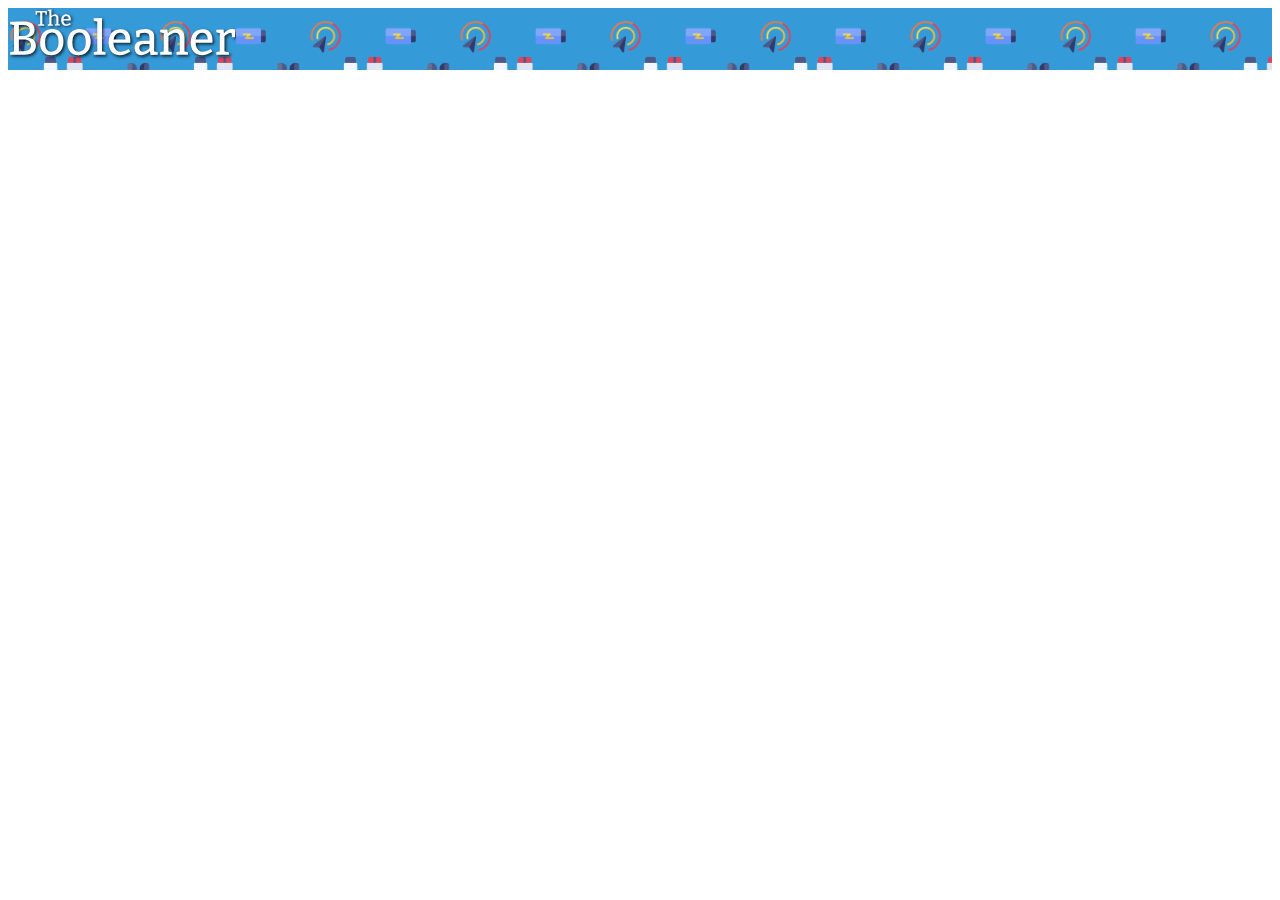
==== index.html @ bbfedc31 "Creazione header" ====
<!DOCTYPE html>
<html lang="en">
<head>
    <meta charset="UTF-8">
    <meta name="viewport" content="width=device-width, initial-scale=1.0">
    <title>The Booleaner</title>

    <!-- collegamento css -->
    <link rel="stylesheet" href="css/style.css">

</head>

<body>
    <!-- intestazione pagina -->
    <header>
        <img id="logo" src="img/logo.svg" alt="Logo">
    </header>
    
</body>
</html>
---- css/style.css ----
#logo{
    width: 18%;
}

header{
    background-color: rgb(53, 154, 216);
    background-image: url("../img/pattern.png");
    background-size: 300px;
}
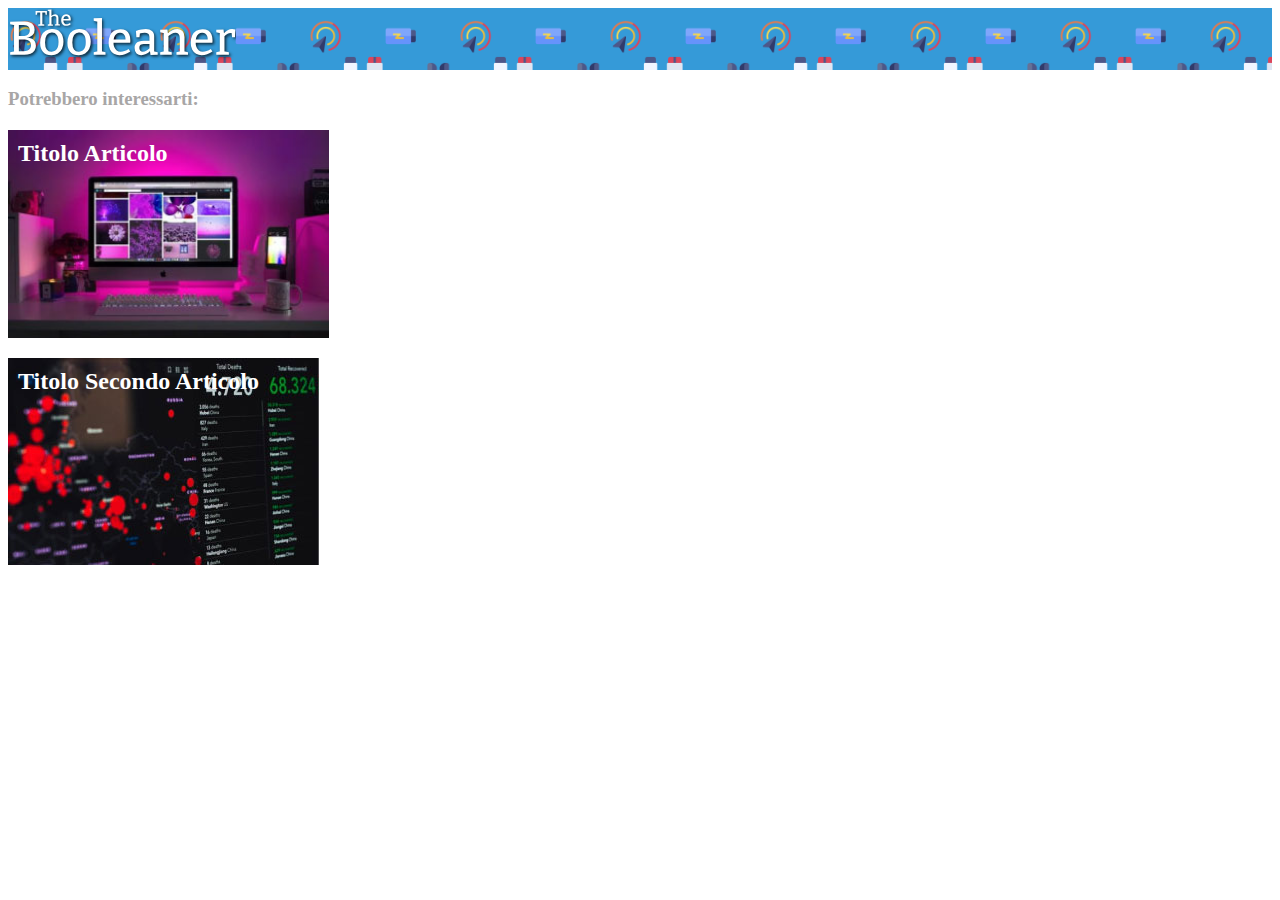
==== commit 77b7b868: "creazione footer" ====
--- a/index.html
+++ b/index.html
@@ -15,6 +15,20 @@
     <header>
         <img id="logo" src="img/logo.svg" alt="Logo">
     </header>
+
+    <!-- pie di pagina -->
+    <footer class="consigli">
+        <h3>Potrebbero interessarti:</h3>
+
+        <!-- articoli consigliati -->
+        <div id="articolo_monitor">
+            <h2>Titolo Articolo</h2>
+        </div>
+
+        <div id="articolo_grafico">
+            <h2>Titolo Secondo Articolo</h2>
+        </div>
+    </footer>
     
 </body>
 </html>--- a/css/style.css
+++ b/css/style.css
@@ -6,4 +6,39 @@
     background-color: rgb(53, 154, 216);
     background-image: url("../img/pattern.png");
     background-size: 300px;
+}
+
+/* formattazione articoli consigliati */
+
+.consigli h3 {
+
+    color: rgb(168, 166, 166);
+}
+
+#articolo_monitor {
+    width: 321px;
+    height: 208px;
+    background-image: url("../img/monitor.jpg");
+    background-size: cover;
+    background-repeat: no-repeat;
+    background-color: black;
+}
+
+#articolo_monitor h2 {
+    color: white;
+    padding: 10px;
+}
+
+#articolo_grafico{
+    width: 311px;
+    height: 207px;
+    background-image: url("../img/graph.jpg");
+    background-repeat: no-repeat;
+    background-color: black;
+}
+
+#articolo_grafico h2 {
+    color: white;
+    padding: 10px;
+    
 }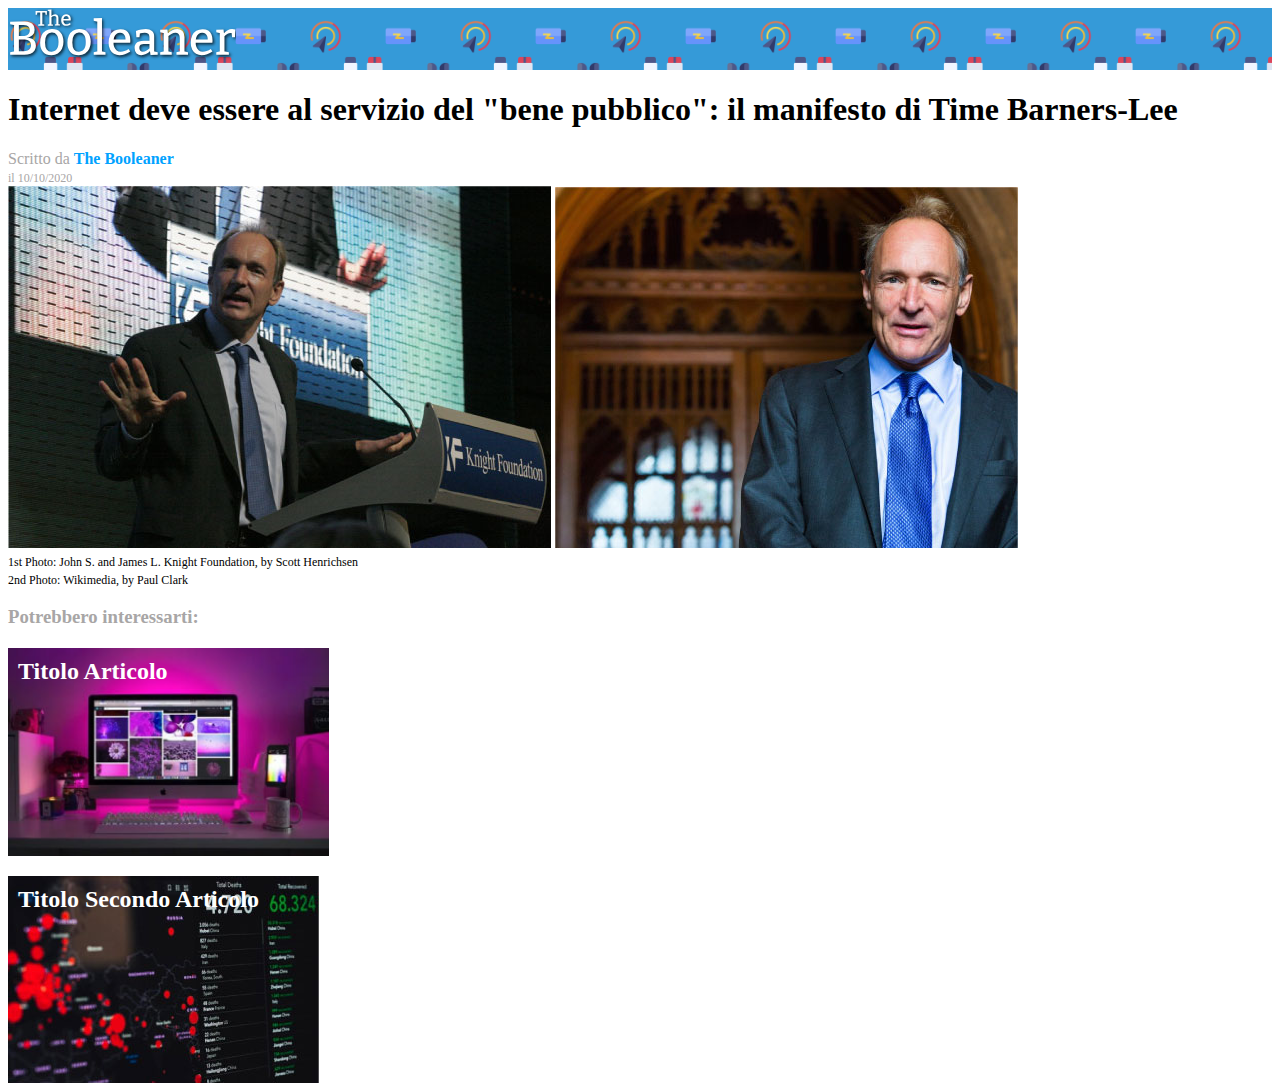
==== commit 1bffd6c1: "Notizia principale" ====
--- a/index.html
+++ b/index.html
@@ -16,6 +16,28 @@
         <img id="logo" src="img/logo.svg" alt="Logo">
     </header>
 
+    <main>
+        <section id="notizia">
+
+            <!-- titolo e foto -->
+            <h1>Internet deve essere al servizio del "bene pubblico": il manifesto di Time Barners-Lee</h1>
+            <span>Scritto da <strong>The Booleaner</strong></span> <br>
+            <span class="data">il 10/10/2020</span>
+
+        </section>
+            
+            <!-- dettagli -->
+            <div>
+                <img src="img/tim-1.jpg" alt="Tim">
+                <img src="img/tim-2.jpg" alt="Altro Tim">
+            </div>
+            <span class="dettagli"> 1st Photo: John S. and James L. Knight Foundation, by Scott Henrichsen</span>
+            <br>
+            <span class="dettagli"> 2nd Photo: Wikimedia, by Paul Clark</span>
+
+        
+    </main>
+
     <!-- pie di pagina -->
     <footer class="consigli">
         <h3>Potrebbero interessarti:</h3>
--- a/css/style.css
+++ b/css/style.css
@@ -41,4 +41,23 @@
     color: white;
     padding: 10px;
     
+}
+
+.data{
+    font-size: 12px;
+}
+
+/* formattazione notizia principale */
+
+#notizia span {
+    color: rgb(168, 166, 166);
+}
+
+#notizia strong {
+    color: rgb(0, 162, 255);
+}
+
+.dettagli{
+    font-size: 12px;
+    color: black;
 }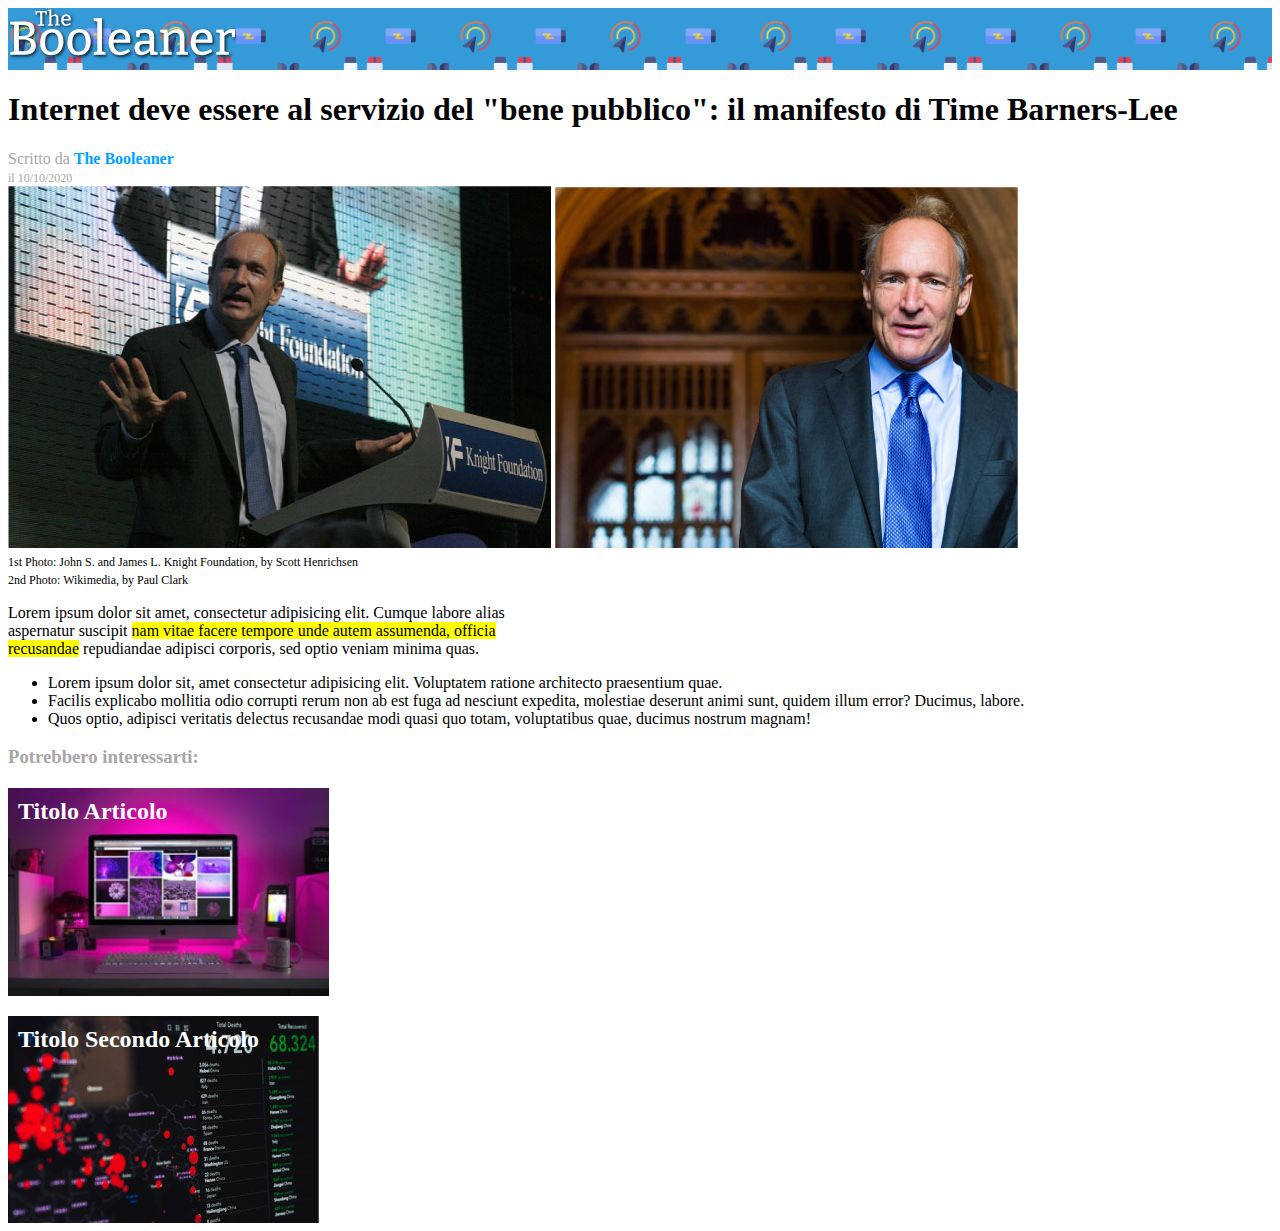
==== commit 4c5815ad: "Paragrafo e lista" ====
--- a/index.html
+++ b/index.html
@@ -35,6 +35,25 @@
             <br>
             <span class="dettagli"> 2nd Photo: Wikimedia, by Paul Clark</span>
 
+        <!-- paragrafo e lista -->
+        <section>
+            <p>
+                Lorem ipsum dolor sit amet, consectetur adipisicing elit. Cumque labore alias aspernatur suscipit <span class="evidenziato">nam vitae facere tempore unde autem assumenda, officia recusandae</span> repudiandae adipisci corporis, sed optio veniam minima quas.
+            </p>
+
+            <ul>
+                <li>Lorem ipsum dolor sit, amet consectetur adipisicing elit. Voluptatem ratione architecto praesentium quae.
+                </li>
+
+                <li>
+                 Facilis explicabo mollitia odio corrupti rerum non ab est fuga ad nesciunt expedita, molestiae deserunt animi sunt, quidem illum error? Ducimus, labore.
+                </li>
+
+                <li>Quos optio, adipisci veritatis delectus recusandae modi quasi quo totam, voluptatibus quae, ducimus nostrum magnam!
+                </li>
+            </ul>
+        </section>
+
         
     </main>
 
--- a/css/style.css
+++ b/css/style.css
@@ -60,4 +60,13 @@
 .dettagli{
     font-size: 12px;
     color: black;
+}
+
+/* formattazione corpo pagina */
+.evidenziato{
+    background-color: yellow;
+}
+
+p{
+    width: 40%;
 }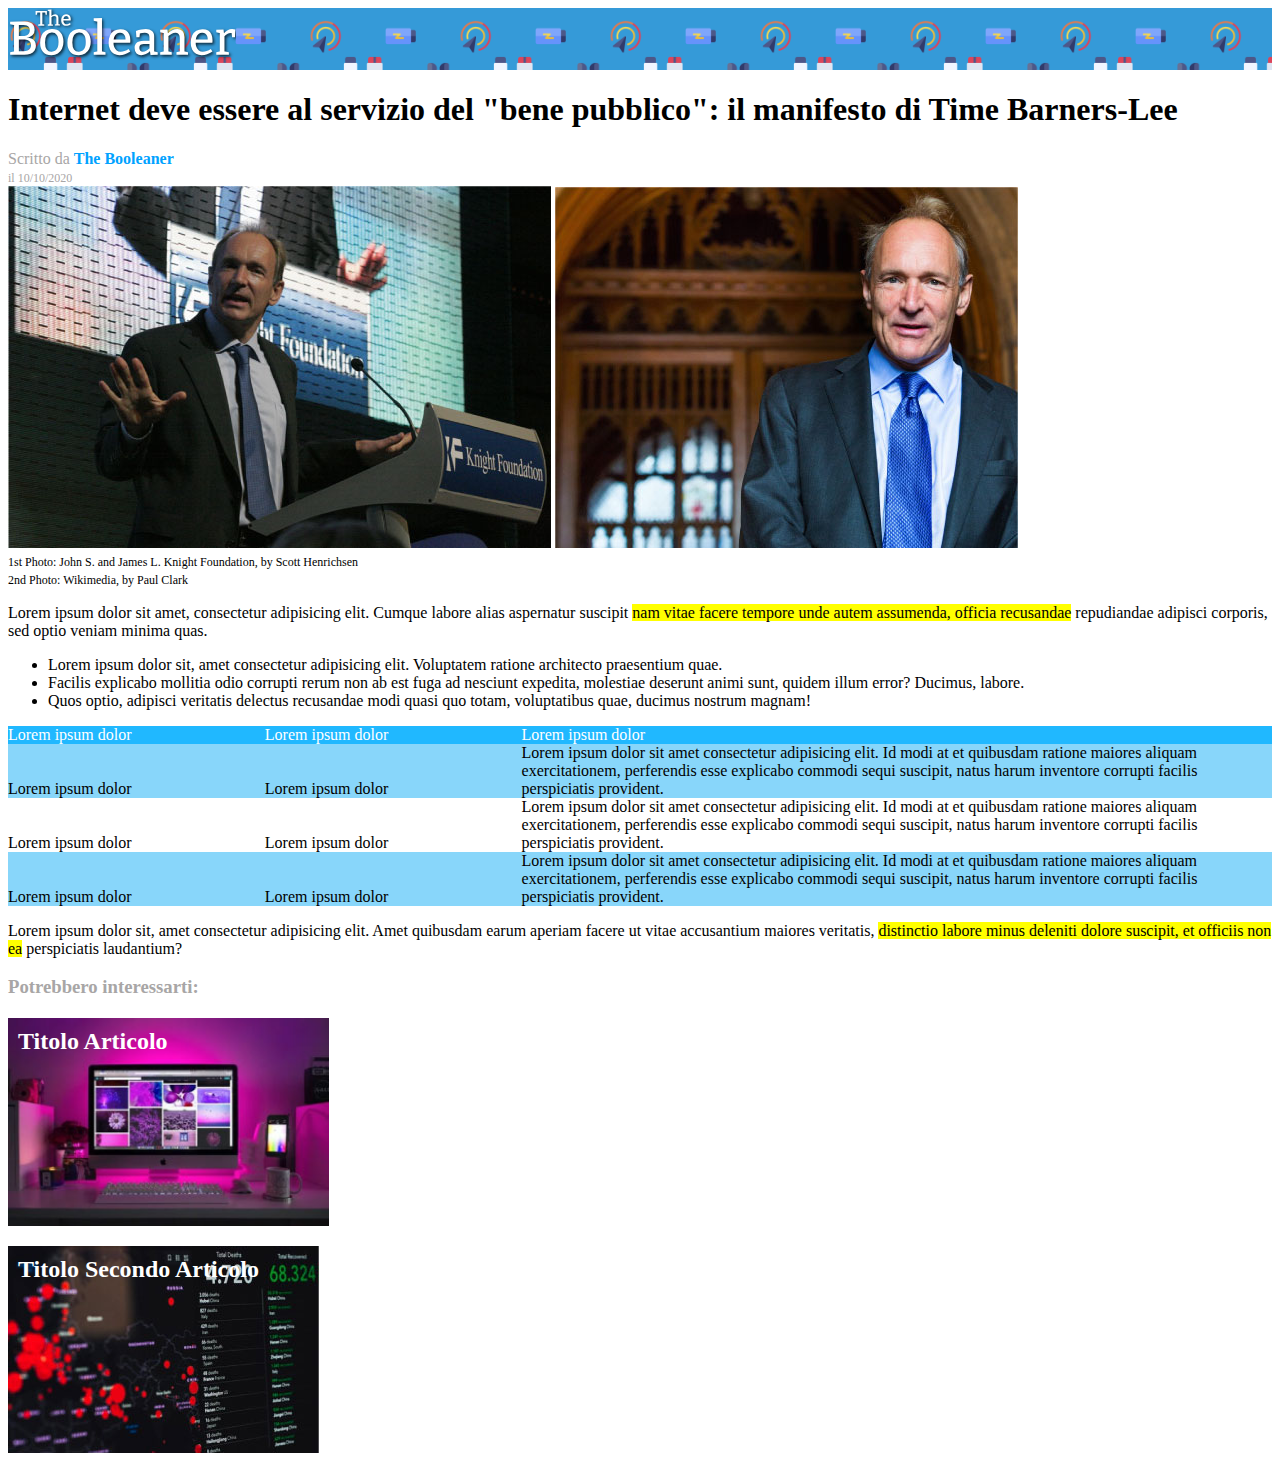
==== commit a98cea44: "Impaginazione stile tabella" ====
--- a/index.html
+++ b/index.html
@@ -54,7 +54,74 @@
             </ul>
         </section>
 
+        <!-- impaginazione stile tabella -->
+        <section>
+
+            <div class="titolo">
+                <div class="sinistra">
+                    Lorem ipsum dolor
+                  </div>
         
+                  <div class="centro">
+                    Lorem ipsum dolor
+                  </div>
+        
+                  <div class="destra">
+                    Lorem ipsum dolor
+                  </div>
+            </div>
+
+            <div class="azz_chiaro">
+                <div class="sinistra">
+                    Lorem ipsum dolor
+                </div>
+
+                <div class="centro">
+                    Lorem ipsum dolor
+                </div>
+
+                <div class="destra">
+                    Lorem ipsum dolor sit amet consectetur adipisicing elit. Id modi at et quibusdam ratione maiores aliquam exercitationem, perferendis esse explicabo commodi sequi suscipit, natus harum inventore corrupti facilis perspiciatis provident.
+                </div>
+
+            </div>
+
+            <div>
+                <div class="sinistra">
+                    Lorem ipsum dolor
+                </div>
+
+                <div class="centro">
+                    Lorem ipsum dolor
+                </div>
+
+                <div class="destra">
+                    Lorem ipsum dolor sit amet consectetur adipisicing elit. Id modi at et quibusdam ratione maiores aliquam exercitationem, perferendis esse explicabo commodi sequi suscipit, natus harum inventore corrupti facilis perspiciatis provident.
+                </div>
+
+            </div>
+
+            <div class="azz_chiaro">
+                <div class="sinistra">
+                    Lorem ipsum dolor
+                </div>
+
+                <div class="centro">
+                    Lorem ipsum dolor
+                </div>
+
+                <div class="destra">
+                    Lorem ipsum dolor sit amet consectetur adipisicing elit. Id modi at et quibusdam ratione maiores aliquam exercitationem, perferendis esse explicabo commodi sequi suscipit, natus harum inventore corrupti facilis perspiciatis provident.
+                </div>
+
+            </div>
+          
+
+        </section>
+
+        <section>
+            <p>Lorem ipsum dolor sit, amet consectetur adipisicing elit. Amet quibusdam earum aperiam facere ut vitae accusantium maiores veritatis, <span class="evidenziato">distinctio labore minus deleniti dolore suscipit, et officiis non ea</span>  perspiciatis laudantium?</p>
+        </section>
     </main>
 
     <!-- pie di pagina -->
--- a/css/style.css
+++ b/css/style.css
@@ -67,6 +67,29 @@
     background-color: yellow;
 }
 
-p{
-    width: 40%;
+/* formattazione stile tabella */
+
+.sinistra{
+    display: inline-block;
+    width: 20%;
+}
+
+.centro{
+    display: inline-block;
+    width: 20%;
+}
+
+
+.destra{
+    display: inline-block;
+    width: 56%;
+}
+
+.titolo{
+    background-color: rgb(32, 184, 255);
+    color: white;
+}
+
+.azz_chiaro{
+    background-color: rgb(136, 214, 250);
 }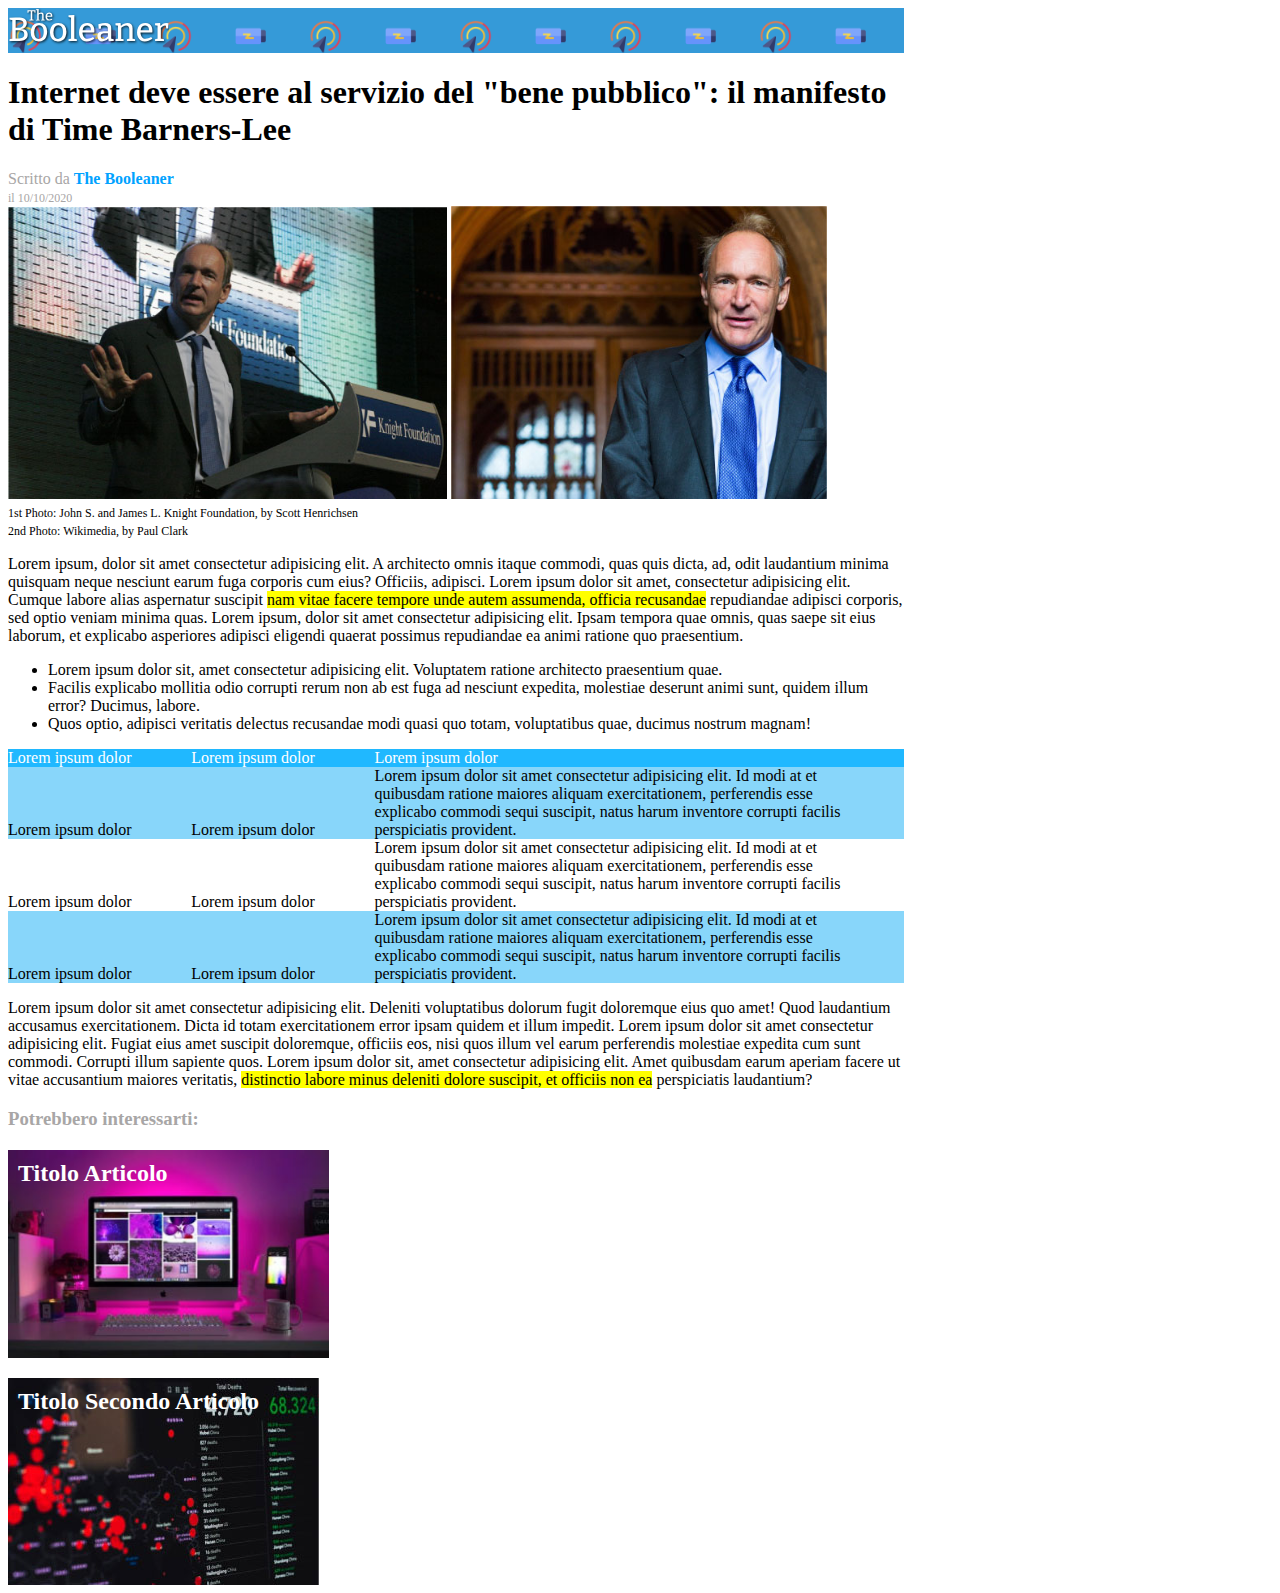
==== commit 55c14d43: "aggiustamenti dimensioni foto" ====
--- a/index.html
+++ b/index.html
@@ -28,8 +28,8 @@
             
             <!-- dettagli -->
             <div>
-                <img src="img/tim-1.jpg" alt="Tim">
-                <img src="img/tim-2.jpg" alt="Altro Tim">
+                <img id="tim1" src="img/tim-1.jpg" alt="Tim">
+                <img id="tim2" src="img/tim-2.jpg" alt="Altro Tim">
             </div>
             <span class="dettagli"> 1st Photo: John S. and James L. Knight Foundation, by Scott Henrichsen</span>
             <br>
@@ -38,7 +38,8 @@
         <!-- paragrafo e lista -->
         <section>
             <p>
-                Lorem ipsum dolor sit amet, consectetur adipisicing elit. Cumque labore alias aspernatur suscipit <span class="evidenziato">nam vitae facere tempore unde autem assumenda, officia recusandae</span> repudiandae adipisci corporis, sed optio veniam minima quas.
+                Lorem ipsum, dolor sit amet consectetur adipisicing elit. A architecto omnis itaque commodi, quas quis dicta, ad, odit laudantium minima quisquam neque nesciunt earum fuga corporis cum eius? Officiis, adipisci. Lorem ipsum dolor sit amet, consectetur adipisicing elit. Cumque labore alias aspernatur suscipit <span class="evidenziato">nam vitae facere tempore unde autem assumenda, officia recusandae</span> repudiandae adipisci corporis, sed optio veniam minima quas.
+                Lorem ipsum, dolor sit amet consectetur adipisicing elit. Ipsam tempora quae omnis, quas saepe sit eius laborum, et explicabo asperiores adipisci eligendi quaerat possimus repudiandae ea animi ratione quo praesentium.
             </p>
 
             <ul>
@@ -120,7 +121,7 @@
         </section>
 
         <section>
-            <p>Lorem ipsum dolor sit, amet consectetur adipisicing elit. Amet quibusdam earum aperiam facere ut vitae accusantium maiores veritatis, <span class="evidenziato">distinctio labore minus deleniti dolore suscipit, et officiis non ea</span>  perspiciatis laudantium?</p>
+            <p>Lorem ipsum dolor sit amet consectetur adipisicing elit. Deleniti voluptatibus dolorum fugit doloremque eius quo amet! Quod laudantium accusamus exercitationem. Dicta id totam exercitationem error ipsam quidem et illum impedit. Lorem ipsum dolor sit amet consectetur adipisicing elit. Fugiat eius amet suscipit doloremque, officiis eos, nisi quos illum vel earum perferendis molestiae expedita cum sunt commodi. Corrupti illum sapiente quos. Lorem ipsum dolor sit, amet consectetur adipisicing elit. Amet quibusdam earum aperiam facere ut vitae accusantium maiores veritatis, <span class="evidenziato">distinctio labore minus deleniti dolore suscipit, et officiis non ea</span>  perspiciatis laudantium?</p>
         </section>
     </main>
 
--- a/css/style.css
+++ b/css/style.css
@@ -6,6 +6,10 @@
     background-color: rgb(53, 154, 216);
     background-image: url("../img/pattern.png");
     background-size: 300px;
+}
+
+body{
+    width: 70%;
 }
 
 /* formattazione articoli consigliati */
@@ -62,6 +66,15 @@
     color: black;
 }
 
+#tim1{
+    width: 49%;
+}
+
+#tim2{
+    width: 42%;
+}
+
+
 /* formattazione corpo pagina */
 .evidenziato{
     background-color: yellow;
